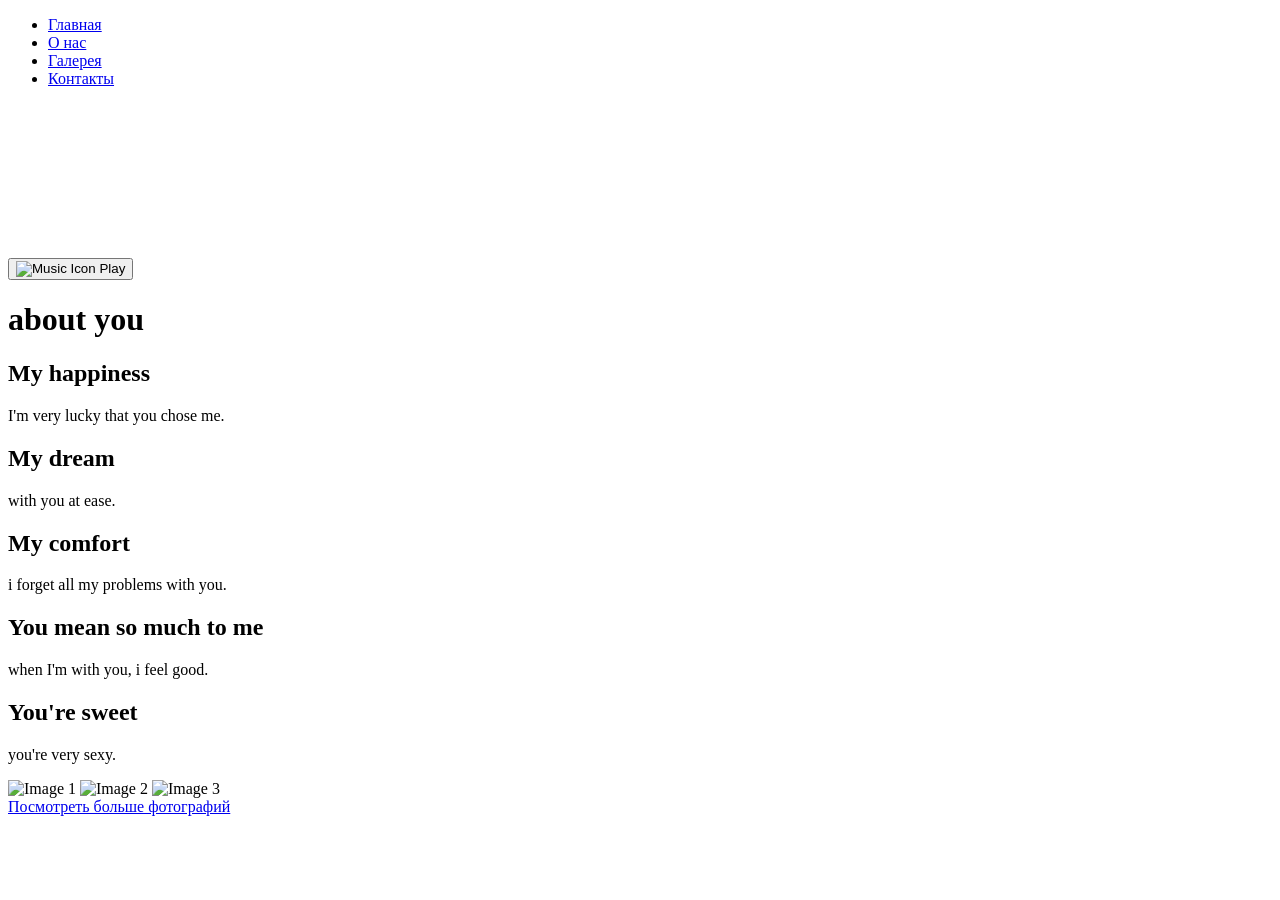
==== main.html @ 0ab9acf2 "Первый коммит" ====
<!DOCTYPE html>
<html lang="ru">
<head>
    <meta charset="UTF-8">
    <meta name="viewport" content="width=device-width, initial-scale=1.0">
    <title>Моей Любви</title>
    <link rel="stylesheet" href="./css/style.css">
    <link href="https://fonts.googleapis.com/css2?family=Montserrat+Alternates:wght@400;700&display=swap" rel="stylesheet">
</head>
<body>
    <div class="wrapper">
        <div class="content">

            <!-- Навигационное меню -->
    <nav class="navbar">
        <ul class="nav-list">
            <li><a href="#">Главная</a></li>
            <li><a href="#">О нас</a></li>
            <li><a href="./index.html">Галерея</a></li>
            <li><a href="#">Контакты</a></li>
        </ul>
    </nav>
    <!-- ... existing code ... -->
            <audio id="background-music" loop>
                <source src="./music/i love you so by the walters.mp3" type="audio/mpeg">
            </audio>


            <div class="video-background">
                <video autoplay muted loop class="active">
                    <source src="./video/IMG_0886.MOV" type="video/mp4">
                </video>
                <video autoplay muted loop>
                    <source src="./video/IMG_4999.MOV" type="video/mp4">
                </video>
                <video autoplay muted loop>
                    <source src="./video/IMG_6404.MOV" type="video/mp4">
                </video>
                <video autoplay muted loop>
                    <source src="./video/IMG_6710.MP4" type="video/mp4">
                </video>
            </div>

            <button id="music-btn" class="music-btn">
                <img src="./images/sound.png" alt="Music Icon" class="music-icon">
                <span id="music-status" class="music-status">Play</span>
            </button>

            <div class="container">
                <h1 class="title animate__title">about you</h1>
                <div class="content-text animate__text">
                    <p></p>
                </div>

                <!-- Добавленные элементы -->
                <div class="love-message" style="display: none;">
                    <p class="love-text">Я тебя люблю ❤️</p>
                    <div class="response-buttons">
                        <button class="yes-btn"> я тебя тоже люблю!</button>
                        <button class="no-btn">нет...</button>
                    </div>
                </div>
                <!-- Добавленные элементы -->

                <div class="hearts"></div>
            </div>

            <div class="sections">
                <section class="section">
                    <h2>My happiness</h2>
                    <p>I'm very lucky that you chose me.</p>
                </section>
                <section class="section">
                    <h2>My dream</h2>
                    <p>with you at ease.</p>
                </section>
                <section class="section">
                    <h2>My comfort</h2>
                    <p>i forget all my problems with you.</p>
                </section>
                <section class="section"for (let i = 0; i < 5; i++) {
>
                    <h2>You mean so much to me</h2>
                    <p>when I'm with you, i feel good.</p>
                </section>
                <section class="section">
                    <h2>You're sweet</h2>
                    <p>you're very sexy.</p>
                </section>
            </div>

            <!-- Таймер -->
            <div id="love-timer"></div>

            <div class="gallery">
                <img src="./images/image_2025-02-28_01-11-28.png" alt="Image 1" class="gallery-image">
                <img src="./images/photo_2025-02-28_01-09-21.jpg" alt="Image 2" class="gallery-image">
                <img src="./images/photo_2024-06-17_22-32-56.jpg" alt="Image 3" class="gallery-image">
                <!-- Добавьте больше изображений по необходимости -->
            </div>
        <!-- Кнопка для перехода на другую страницу -->
        <div class="button-container">
            <a href="./js/index.html" class="navigate-btn">Посмотреть больше фотографий</a>
        </div>

        </div>
    </div>


    <script src="./assets/gsap.min.js"></script>
    <script src="./assets/ScrollSmoother.min.js"></script>
    <script src="./assets/ScrollTrigger.min.js"></script>
    <script src="./js/script.js"></script>
</body>
</html>
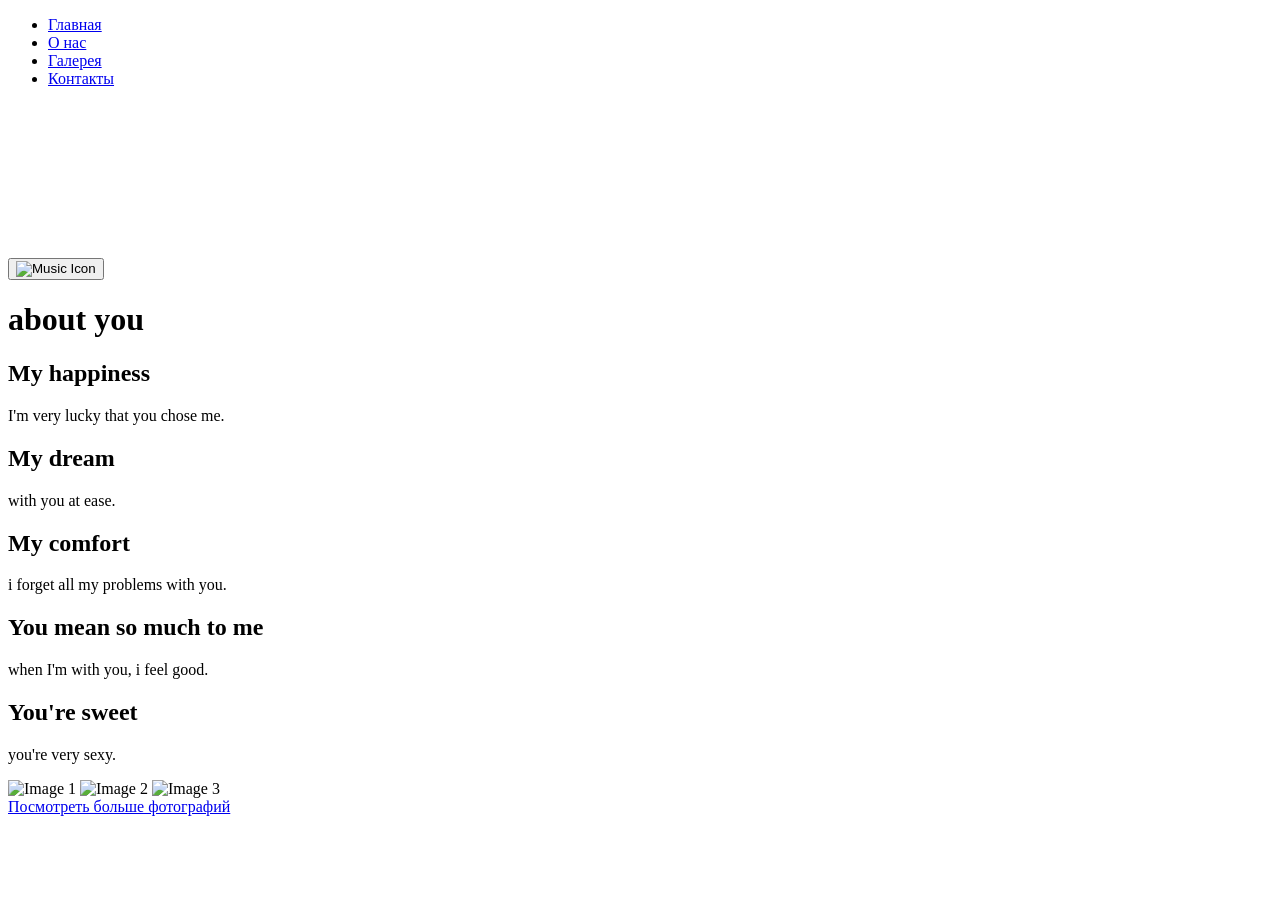
==== commit ef0c442a: "Add files via upload Signed-off-by: qni-afk <killervip17@gmail.com>" ====
--- a/main.html
+++ b/main.html
@@ -1,115 +1,114 @@
-<!DOCTYPE html>
-<html lang="ru">
-<head>
-    <meta charset="UTF-8">
-    <meta name="viewport" content="width=device-width, initial-scale=1.0">
-    <title>Моей Любви</title>
-    <link rel="stylesheet" href="./css/style.css">
-    <link href="https://fonts.googleapis.com/css2?family=Montserrat+Alternates:wght@400;700&display=swap" rel="stylesheet">
-</head>
-<body>
-    <div class="wrapper">
-        <div class="content">
-
-            <!-- Навигационное меню -->
-    <nav class="navbar">
-        <ul class="nav-list">
-            <li><a href="#">Главная</a></li>
-            <li><a href="#">О нас</a></li>
-            <li><a href="./index.html">Галерея</a></li>
-            <li><a href="#">Контакты</a></li>
-        </ul>
-    </nav>
-    <!-- ... existing code ... -->
-            <audio id="background-music" loop>
-                <source src="./music/i love you so by the walters.mp3" type="audio/mpeg">
-            </audio>
-
-
-            <div class="video-background">
-                <video autoplay muted loop class="active">
-                    <source src="./video/IMG_0886.MOV" type="video/mp4">
-                </video>
-                <video autoplay muted loop>
-                    <source src="./video/IMG_4999.MOV" type="video/mp4">
-                </video>
-                <video autoplay muted loop>
-                    <source src="./video/IMG_6404.MOV" type="video/mp4">
-                </video>
-                <video autoplay muted loop>
-                    <source src="./video/IMG_6710.MP4" type="video/mp4">
-                </video>
-            </div>
-
-            <button id="music-btn" class="music-btn">
-                <img src="./images/sound.png" alt="Music Icon" class="music-icon">
-                <span id="music-status" class="music-status">Play</span>
-            </button>
-
-            <div class="container">
-                <h1 class="title animate__title">about you</h1>
-                <div class="content-text animate__text">
-                    <p></p>
-                </div>
-
-                <!-- Добавленные элементы -->
-                <div class="love-message" style="display: none;">
-                    <p class="love-text">Я тебя люблю ❤️</p>
-                    <div class="response-buttons">
-                        <button class="yes-btn"> я тебя тоже люблю!</button>
-                        <button class="no-btn">нет...</button>
-                    </div>
-                </div>
-                <!-- Добавленные элементы -->
-
-                <div class="hearts"></div>
-            </div>
-
-            <div class="sections">
-                <section class="section">
-                    <h2>My happiness</h2>
-                    <p>I'm very lucky that you chose me.</p>
-                </section>
-                <section class="section">
-                    <h2>My dream</h2>
-                    <p>with you at ease.</p>
-                </section>
-                <section class="section">
-                    <h2>My comfort</h2>
-                    <p>i forget all my problems with you.</p>
-                </section>
-                <section class="section"for (let i = 0; i < 5; i++) {
->
-                    <h2>You mean so much to me</h2>
-                    <p>when I'm with you, i feel good.</p>
-                </section>
-                <section class="section">
-                    <h2>You're sweet</h2>
-                    <p>you're very sexy.</p>
-                </section>
-            </div>
-
-            <!-- Таймер -->
-            <div id="love-timer"></div>
-
-            <div class="gallery">
-                <img src="./images/image_2025-02-28_01-11-28.png" alt="Image 1" class="gallery-image">
-                <img src="./images/photo_2025-02-28_01-09-21.jpg" alt="Image 2" class="gallery-image">
-                <img src="./images/photo_2024-06-17_22-32-56.jpg" alt="Image 3" class="gallery-image">
-                <!-- Добавьте больше изображений по необходимости -->
-            </div>
-        <!-- Кнопка для перехода на другую страницу -->
-        <div class="button-container">
-            <a href="./js/index.html" class="navigate-btn">Посмотреть больше фотографий</a>
-        </div>
-
-        </div>
-    </div>
-
-
-    <script src="./assets/gsap.min.js"></script>
-    <script src="./assets/ScrollSmoother.min.js"></script>
-    <script src="./assets/ScrollTrigger.min.js"></script>
-    <script src="./js/script.js"></script>
-</body>
+<!DOCTYPE html>
+<html lang="ru">
+<head>
+    <meta charset="UTF-8">
+    <meta name="viewport" content="width=device-width, initial-scale=1.0">
+    <title>Моей Любви</title>
+    <link rel="stylesheet" href="./css/style.css">
+    <link href="https://fonts.googleapis.com/css2?family=Montserrat+Alternates:wght@400;700&display=swap" rel="stylesheet">
+</head>
+<body>
+    <div class="wrapper">
+        <div class="content">
+
+            <!-- Навигационное меню -->
+    <nav class="navbar">
+        <ul class="nav-list">
+            <li><a href="#">Главная</a></li>
+            <li><a href="#">О нас</a></li>
+            <li><a href="./index.html">Галерея</a></li>
+            <li><a href="#">Контакты</a></li>
+        </ul>
+    </nav>
+    <!-- ... existing code ... -->
+            <audio id="background-music" loop>
+                <source src="./music/i love you so by the walters.mp3" type="audio/mpeg">
+            </audio>
+
+
+            <div class="video-background">
+                <video autoplay muted loop class="active">
+                    <source src="./video/IMG_0886.MOV" type="video/mp4">
+                </video>
+                <video autoplay muted loop>
+                    <source src="./video/IMG_4999.MOV" type="video/mp4">
+                </video>
+                <video autoplay muted loop>
+                    <source src="./video/IMG_6404.MOV" type="video/mp4">
+                </video>
+                <video autoplay muted loop>
+                    <source src="./video/IMG_6710.MP4" type="video/mp4">
+                </video>
+            </div>
+
+            <button id="music-btn" class="music-btn">
+                <img src="./images/sound.png" alt="Music Icon" class="music-icon">
+            </button>
+
+            <div class="container">
+                <h1 class="title animate__title">about you</h1>
+                <div class="content-text animate__text">
+                    <p></p>
+                </div>
+
+                <!-- Добавленные элементы -->
+                <div class="love-message" style="display: none;">
+                    <p class="love-text">Я тебя люблю ❤️</p>
+                    <div class="response-buttons">
+                        <button class="yes-btn"> я тебя тоже люблю!</button>
+                        <button class="no-btn">нет...</button>
+                    </div>
+                </div>
+                <!-- Добавленные элементы -->
+
+                <div class="hearts"></div>
+            </div>
+
+            <div class="sections">
+                <section class="section">
+                    <h2>My happiness</h2>
+                    <p>I'm very lucky that you chose me.</p>
+                </section>
+                <section class="section">
+                    <h2>My dream</h2>
+                    <p>with you at ease.</p>
+                </section>
+                <section class="section">
+                    <h2>My comfort</h2>
+                    <p>i forget all my problems with you.</p>
+                </section>
+                <section class="section"for (let i = 0; i < 5; i++) {
+>
+                    <h2>You mean so much to me</h2>
+                    <p>when I'm with you, i feel good.</p>
+                </section>
+                <section class="section">
+                    <h2>You're sweet</h2>
+                    <p>you're very sexy.</p>
+                </section>
+            </div>
+
+            <!-- Таймер -->
+            <div id="love-timer"></div>
+
+            <div class="gallery">
+                <img src="./images/image_2025-02-28_01-11-28.png" alt="Image 1" class="gallery-image">
+                <img src="./images/photo_2025-02-28_01-09-21.jpg" alt="Image 2" class="gallery-image">
+                <img src="./images/photo_2024-06-17_22-32-56.jpg" alt="Image 3" class="gallery-image">
+                <!-- Добавьте больше изображений по необходимости -->
+            </div>
+        <!-- Кнопка для перехода на другую страницу -->
+        <div class="button-container">
+            <a href="./js/index.html" class="navigate-btn">Посмотреть больше фотографий</a>
+        </div>
+
+        </div>
+    </div>
+
+
+    <script src="./assets/gsap.min.js"></script>
+    <script src="./assets/ScrollSmoother.min.js"></script>
+    <script src="./assets/ScrollTrigger.min.js"></script>
+    <script src="./js/script.js"></script>
+</body>
 </html>
